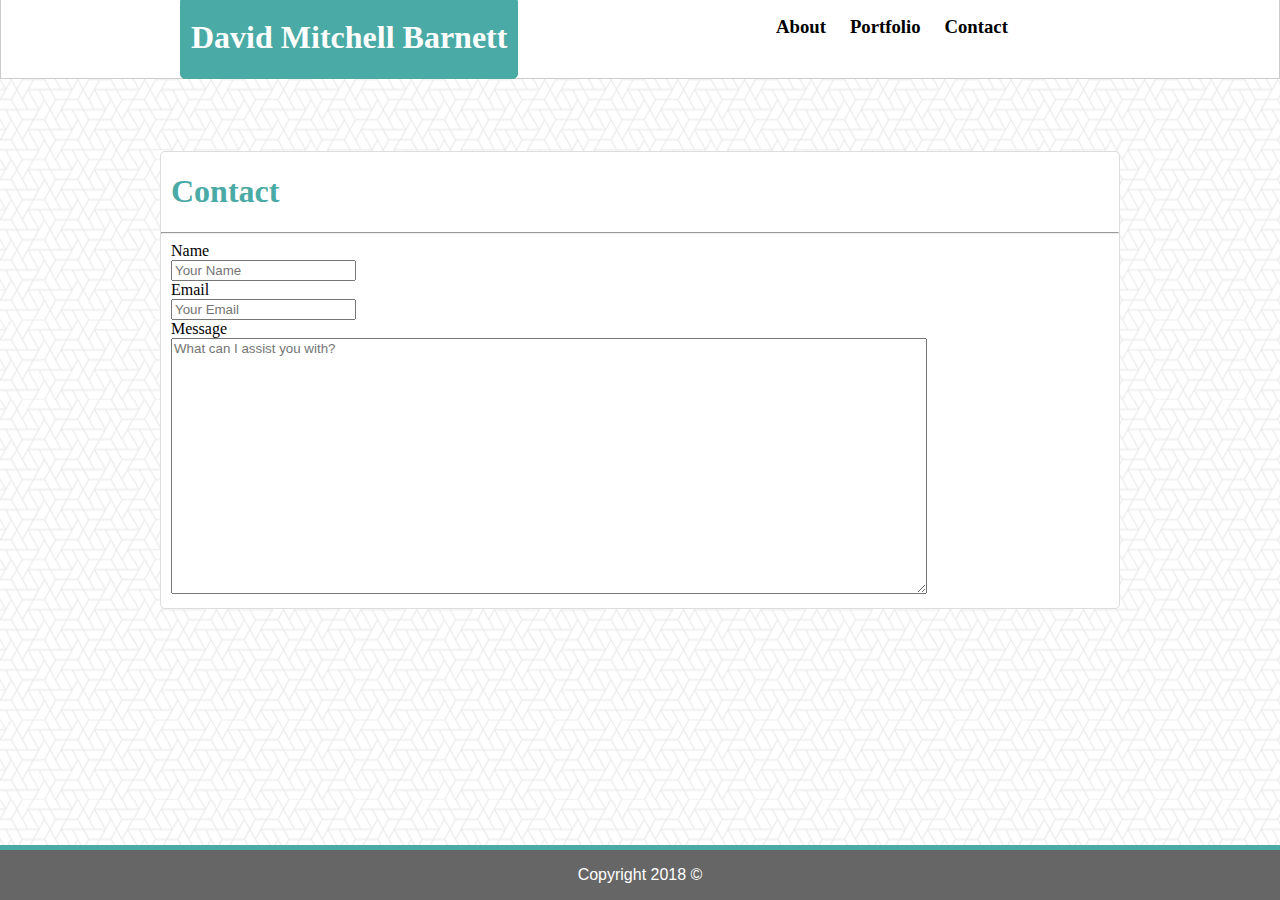
==== basicportfoliobootstrap/contact.html @ de239900 "First push" ====
<!DOCTYPE html>
<html lang="en">
<head>
    <meta charset="UTF-8">
    <meta name="viewport" content="width=device-width, initial-scale=1.0">
    <meta http-equiv="X-UA-Compatible" content="ie=edge">
    <title>Contact Page</title>
    <link rel="stylesheet" type="text/css" href"https://cdnjs.cloudflare.com/ajax/libs/normalize/8.0.0/normalize.css">
    <link rel="stylesheet" href="https://stackpath.bootstrapcdn.com/bootstrap/4.1.3/css/bootstrap.min.css" integrity="sha384-MCw98/SFnGE8fJT3GXwEOngsV7Zt27NXFoaoApmYm81iuXoPkFOJwJ8ERdknLPMO" crossorigin="anonymous">
    <script src="https://stackpath.bootstrapcdn.com/bootstrap/4.1.3/js/bootstrap.min.js" integrity="sha384-ChfqqxuZUCnJSK3+MXmPNIyE6ZbWh2IMqE241rYiqJxyMiZ6OW/JmZQ5stwEULTy" crossorigin="anonymous"></script>
    <link rel="stylesheet" type="text/css" href="assets/css/style.css">
</head>
<body>
    <div class="navbar">
        <div class="navbarWrapper">
            <div id="leftName">
                <h1>David Mitchell Barnett</h1>
            </div>
            <ul>
                <li class="rightButtons" id="firstLink">
                    <a href="index.html">
                        <h3>About</h3>
                    </a>
                </li>
                <li class="rightButtons">
                    <a href="portfolio.html">
                        <h3>Portfolio</h3>
                    </a>
                </li>
                <li class="rightButtons">
                    <a href="contact.html">
                        <h3>Contact</h3>
                    </a>
                </li>
            </ul>
        </div>
    </div>
    <div class="clearFix"></div>
    <br>
    <br>
    <br>
    <br>
    <div class="contentBox">
        <div id="bodyText">
            <div id="aboutMe">
                <h1>Contact</h1>
            </div>
            <hr>
            <div class="inputFields">
                <form action="#">
                    Name
                    <br>
                    <input placeholder="Your Name">
                    <br>
                    Email
                    <br>
                    <input placeholder="Your Email">
                    <br>
                    Message
                    <br>
                    <textarea id="boxInput" placeholder="What can I assist you with?"></textarea>
                </form>   
            </div>
        </div>
    </div>
    <div class="footer">
        <p class="footerText">Copyright 2018 &copy;</p>
    </div>
</body>
</html>
---- basicportfoliobootstrap/assets/css/style.css ----
body {
    background-image: url("../images/what-the-hex.png");
    background-repeat: repeat;
    margin:0px;
    margin-top: -20px;
}

h1, h3 {
    font-family: 'Georgia', Times, 'Times New Roman', serif;
}

p, li, h4, input, textarea {
    font-family: 'Arial', 'Helvetica Neue', Helvetica, sans-serif;
    color: #777777;
}

#bodyText{
    background-color: #ffffff;
    border: 1px solid #dddddd;
    border-radius: 5px;
}

#portrait {
    float: left;
}

a {
    text-decoration: none;
    color: black;
}

#leftName {
    background-color: #4aaaa5;
    color: white;
    display: inline-block;
    padding-left: 10px;
    padding-right: 10px;
    border: 1px solid #4aaaa5;
    border-radius: 5px;
    float: left;
    margin-left: 20px;
}
.clearFix::after {
    content: "";
    display: block;
    clear: both;
}

.navbar {
    background-color: white;
    margin-top: 0px;
    height: 97px;
    border: 1px solid #cccccc;
}

.contentBox{
    width: 960px;
    margin: auto;
}

.rightButtons {
    display: inline-block;
    padding-left: 10px;
    padding-right: 10px;
}

.rightButtons:nth-of-type(1) {
    padding-left: 28%;
}

.aboutText{
    padding: 10px;
}

.footer{
    background-color: #666666;
    position: fixed;
    bottom: 0px;
    width: 100%;
    text-align: center;
    border-top: 5px solid #4aaaa5;
}

.footerText{
    color: #ffffff;
}

#aboutMe{
    color: #4aaaa5;
    padding-left: 10px;
}

.portfolioImages{
    display: inline-block;
    padding: 5px;
}

#boxInput {
    width: 750px;
    height:250px;
}

form {
    padding-left:10px;
    padding-bottom: 10px;
}

.navbarWrapper {
    width:960px;
    margin: auto;
}
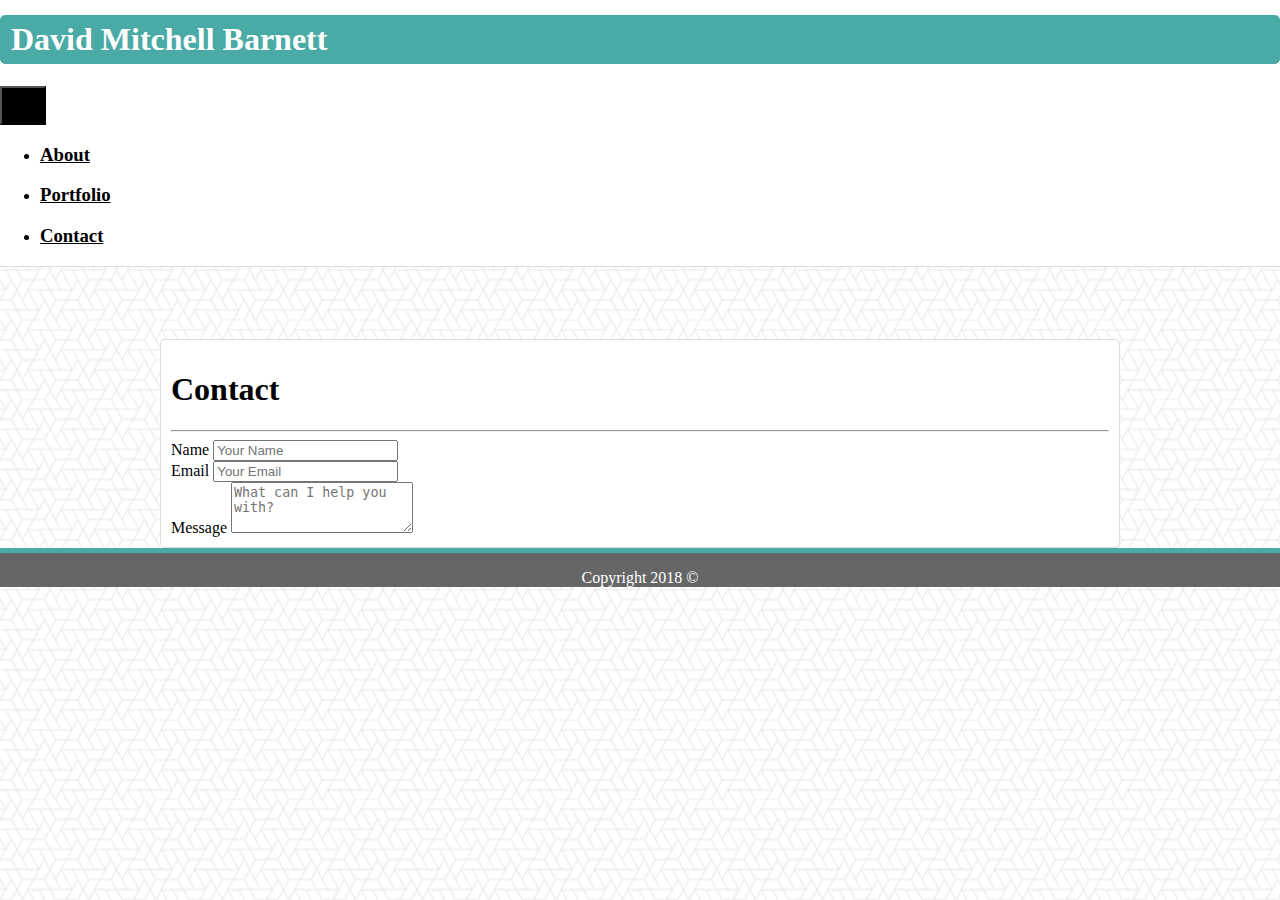
==== commit c58aa0a7: "Should be finished" ====
--- a/basicportfoliobootstrap/contact.html
+++ b/basicportfoliobootstrap/contact.html
@@ -1,70 +1,85 @@
 <!DOCTYPE html>
 <html lang="en">
+
 <head>
     <meta charset="UTF-8">
     <meta name="viewport" content="width=device-width, initial-scale=1.0">
     <meta http-equiv="X-UA-Compatible" content="ie=edge">
-    <title>Contact Page</title>
-    <link rel="stylesheet" type="text/css" href"https://cdnjs.cloudflare.com/ajax/libs/normalize/8.0.0/normalize.css">
-    <link rel="stylesheet" href="https://stackpath.bootstrapcdn.com/bootstrap/4.1.3/css/bootstrap.min.css" integrity="sha384-MCw98/SFnGE8fJT3GXwEOngsV7Zt27NXFoaoApmYm81iuXoPkFOJwJ8ERdknLPMO" crossorigin="anonymous">
-    <script src="https://stackpath.bootstrapcdn.com/bootstrap/4.1.3/js/bootstrap.min.js" integrity="sha384-ChfqqxuZUCnJSK3+MXmPNIyE6ZbWh2IMqE241rYiqJxyMiZ6OW/JmZQ5stwEULTy" crossorigin="anonymous"></script>
-    <link rel="stylesheet" type="text/css" href="assets/css/style.css">
+    <title>David Barnett</title>
+    <link rel="stylesheet" type="text/css" href "https://cdnjs.cloudflare.com/ajax/libs/normalize/8.0.0/normalize.css">
+    <script src="https://cdnjs.cloudflare.com/ajax/libs/popper.js/1.14.4/popper.min.js"></script>
+    <link rel="stylesheet" href="https://stackpath.bootstrapcdn.com/bootstrap/4.1.3/css/bootstrap.min.css" integrity="sha384-MCw98/SFnGE8fJT3GXwEOngsV7Zt27NXFoaoApmYm81iuXoPkFOJwJ8ERdknLPMO"
+        crossorigin="anonymous">
+    <script src="https://ajax.googleapis.com/ajax/libs/jquery/1.12.4/jquery.min.js"></script>
+    <script src="https://stackpath.bootstrapcdn.com/bootstrap/4.1.3/js/bootstrap.min.js" integrity="sha384-ChfqqxuZUCnJSK3+MXmPNIyE6ZbWh2IMqE241rYiqJxyMiZ6OW/JmZQ5stwEULTy"
+        crossorigin="anonymous"></script>
+    <link rel="stylesheet" type="text/css" href="assets/css/myStyle.css">
 </head>
 <body>
-    <div class="navbar">
-        <div class="navbarWrapper">
-            <div id="leftName">
-                <h1>David Mitchell Barnett</h1>
-            </div>
-            <ul>
-                <li class="rightButtons" id="firstLink">
-                    <a href="index.html">
+    <nav class="navbar navbar-expand-md topHeader">
+        <a class="navbar-brand nameHeader">
+            <h1 class="navbarHeader">David Mitchell Barnett</h1>
+        </a>
+        <button class="navbar-toggler" type="button" data-toggle="collapse" data-target="#collapsibleNavbar" aria-controls="collapsibleNavbar"
+            aria-expanded="false" aria-label="Toggle navigation" style="color:black">
+            <span class="navbar-toggler-icon">
+                <img id="buttonImage" src="assets/images/Hamburger_icon.svg.png">
+            </span>
+        </button>
+        <div class="collapse navbar-collapse" id="collapsibleNavbar">
+            <ul class="navbar-nav ml-auto">
+                <li class="nav-item">
+                    <a class="nav-link" href="index.html">
                         <h3>About</h3>
                     </a>
                 </li>
-                <li class="rightButtons">
-                    <a href="portfolio.html">
+                <li class="nav-item">
+                    <a class="nav-link" href="portfolio.html">
                         <h3>Portfolio</h3>
                     </a>
                 </li>
-                <li class="rightButtons">
-                    <a href="contact.html">
+                <li class="nav-item">
+                    <a class="nav-link" href="contact.html">
                         <h3>Contact</h3>
                     </a>
                 </li>
             </ul>
         </div>
-    </div>
+    </nav>
     <div class="clearFix"></div>
     <br>
     <br>
     <br>
     <br>
     <div class="contentBox">
-        <div id="bodyText">
-            <div id="aboutMe">
-                <h1>Contact</h1>
-            </div>
-            <hr>
-            <div class="inputFields">
-                <form action="#">
-                    Name
-                    <br>
-                    <input placeholder="Your Name">
-                    <br>
-                    Email
-                    <br>
-                    <input placeholder="Your Email">
-                    <br>
-                    Message
-                    <br>
-                    <textarea id="boxInput" placeholder="What can I assist you with?"></textarea>
-                </form>   
+        <div class="container" id="bodyText">
+            <div class="row">
+                <div class="col-12">        
+                    <div class="row" id="aboutMe">
+                        <div class="col-12">
+                            <h1>Contact</h1>
+                        </div>
+                    </div>
+                    <div class="row"><div class="col-12"><hr></div></div>
+                    <div class="form-group">
+                        <label for="usrName">Name</label>
+                        <input type="text" class="form-control" id="usrName" placeholder="Your Name">
+                    </div>
+                    <div class="form-group">
+                        <label for="usrEmail">Email</label>
+                        <input type="email" class="form-control" id="usrEmail" placeholder="Your Email">
+                    </div>
+                    <div class="form-group">
+                        <label for="usrMessage">Message</label>
+                        <textarea class="form-control" id="usrMessage" rows="3"placeholder="What can I help you with?"></textarea>
+                    </div>
+                </div>
             </div>
         </div>
     </div>
-    <div class="footer">
+    <div class="fixed-bottom footer">
         <p class="footerText">Copyright 2018 &copy;</p>
     </div>
 </body>
+
 </html>--- a/basicportfoliobootstrap/assets/css/myStyle.css
+++ b/basicportfoliobootstrap/assets/css/myStyle.css
@@ -0,0 +1,66 @@
+.navbar {
+    background-color: #ffffff;
+}
+body {
+    background-image: url("../images/what-the-hex.png");
+    background-repeat: repeat;
+    margin:0px;
+    margin-top: -20px;
+}
+
+.navbarHeader {
+    background-color: #4aaaa5;
+    color: #ffffff;
+    padding: 5px 10px 5px 10px;
+    border: 1px solid #4aaaa5;
+    border-radius: 5px;
+}
+#bodyText{
+    background-color: #ffffff;
+    border: 1px solid #dddddd;
+    border-radius: 5px;
+    padding: 10px;
+}
+a:link{
+    color: black;
+}
+a:visited{
+    color: #666666;
+}
+a:hover{
+    color: #666666;
+}
+
+.topHeader{
+    border-bottom: 1px solid #dddddd;
+    padding-top: 14px;
+    padding-bottom: 0px;
+    margin: auto;
+}
+
+.nameHeader{
+    padding-bottom: 0px;
+    height: 65px;
+}
+
+.contentBox {
+    max-width:960px;
+    margin: auto;
+}
+
+.footer{
+    background-color: #666666;
+    text-align: center;
+    border-top: 5px solid #4aaaa5;
+    color: #ffffff;
+    width:100%;
+}
+button{
+    z-index: 1;
+    color:black;
+    background-color: black;
+}
+
+#buttonImage{
+    width:30px;
+}